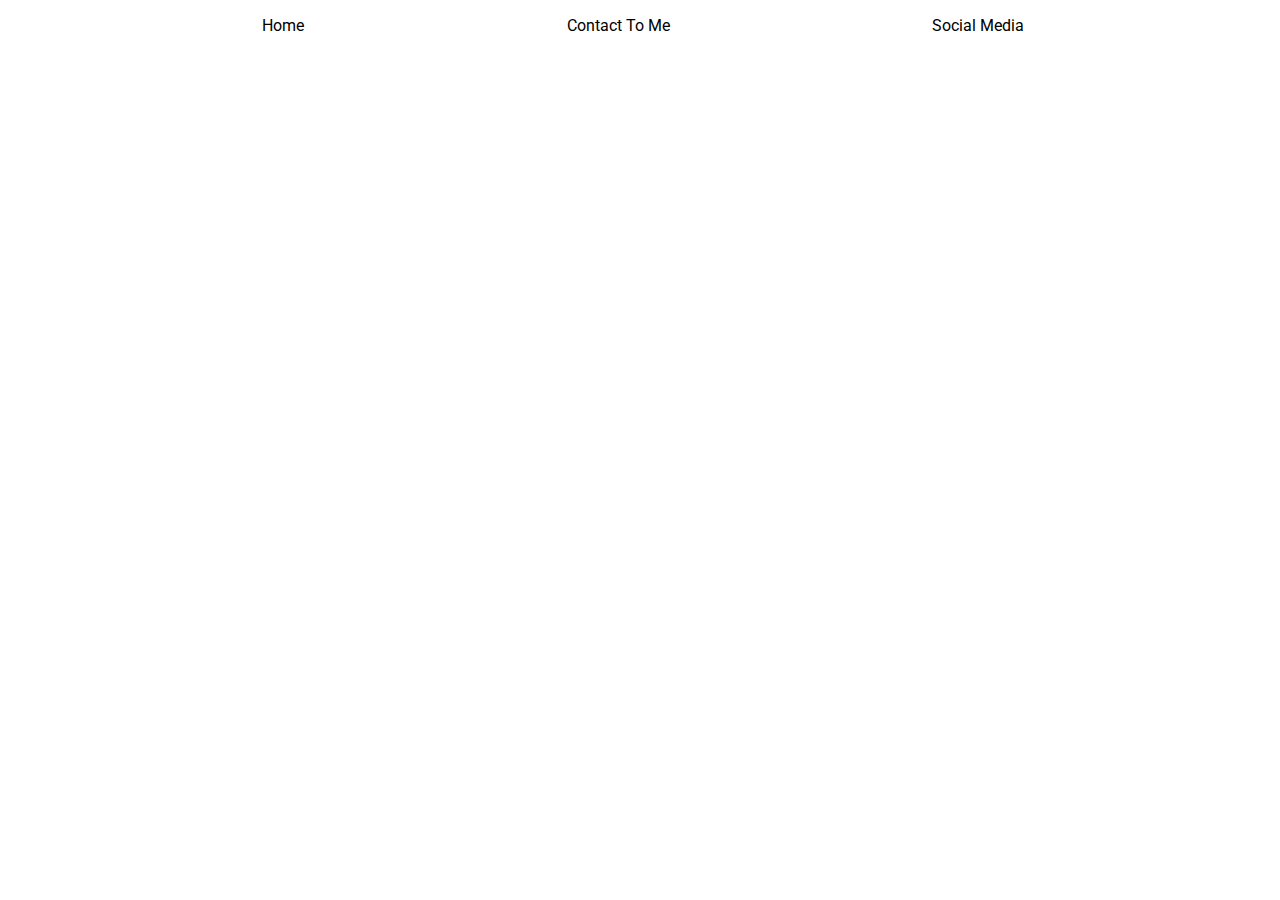
==== pages/contact_to_me.html @ 29a28c59 "add header" ====
<!DOCTYPE html>
<html>
<head>
    <meta charset="UTF-8">
    <meta name="viewport" content="width=device-width, initial-scale=1.0">
    <link rel='stylesheet' href='https://cdn-uicons.flaticon.com/uicons-regular-rounded/css/uicons-regular-rounded.css'>
    <link rel="stylesheet" href="../src/css/main.css">
    <title>portofilo</title>
</head>
<body>
    <!-- header -->
    <header class="header">
        
    </header>
    

    <!-- content -->


    <!-- scripts -->
    <script type="module" src="../src/js/index.module.js"></script>
    <script src="../src/js/lang/lnaguages.js"></script>
</body>
</html>
---- src/css/main.css ----
@import url('https://fonts.googleapis.com/css2?family=Roboto:wght@500&family=Vazirmatn:wght@500&display=swap');

*{
    margin: 0;
    padding: 0;
    box-sizing: border-box;
    font-family: "Roboto", sans-serif;
}

html,
body{
    width: 100%;
    height: 100vh;
}

ul{
    list-style: none;
}

a{
    text-decoration: none;
    color: inherit;
}

.navbar{
    width: 100%;
    height: 50px;
    display: flex;
    align-items: center;
}

.navbar ul{
    width: 100%;
    height: 100%;
    display: flex;
    align-items: center;
    justify-content: space-evenly;
}


.navbar li{
    position: relative;
}

.navbar li:after{
    content: '';
    width: 0;
    height: 3px;
    background: #2192ff;
    position: absolute;
    left: 0;
    bottom: -10px;
    transition: 0.5s;
  }



.navbar li a{
    gap: 6px;
    display: flex;
}

.navbar li:hover::after{
    width:100%;
  }
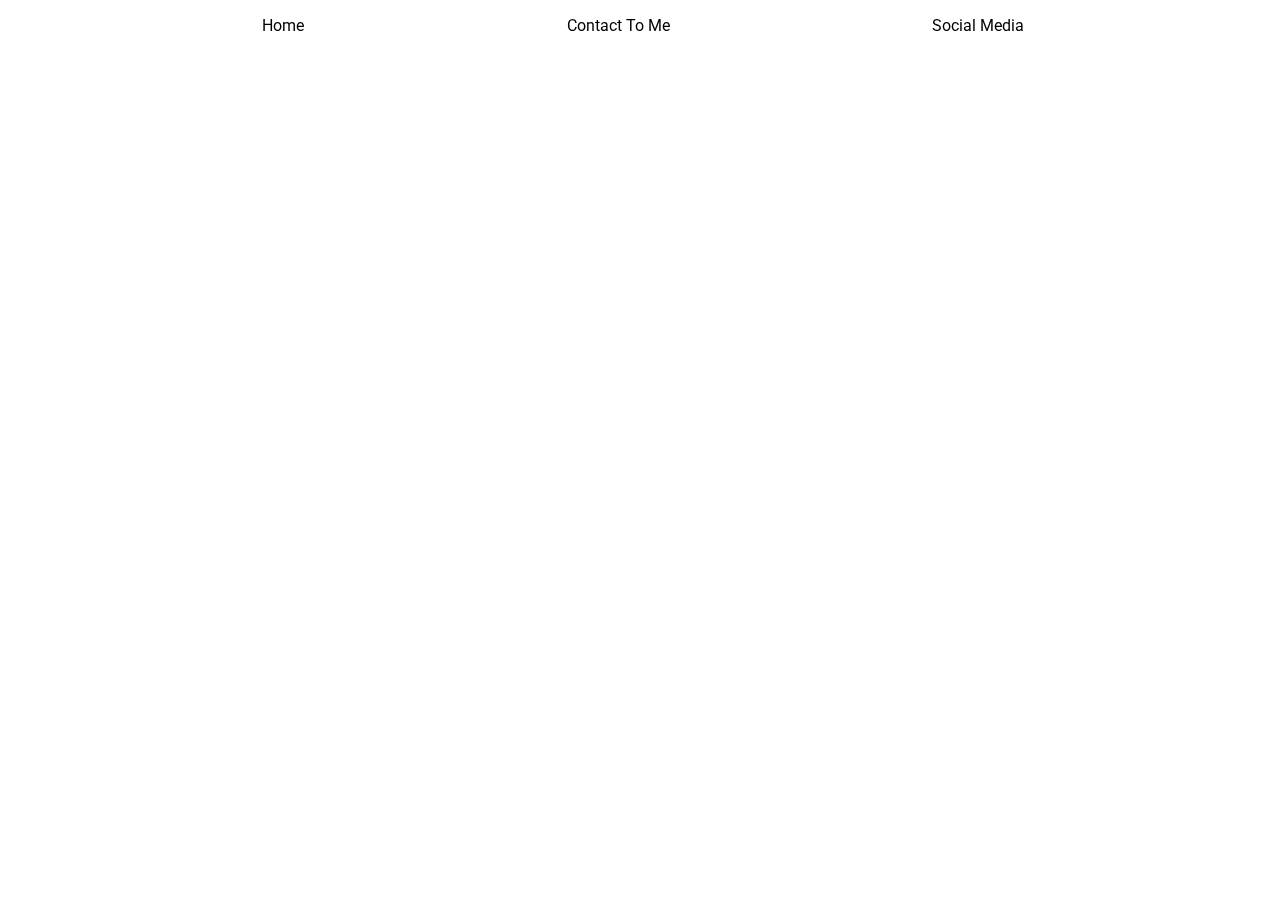
==== commit 8996d1c8: "add responsiv design" ====
--- a/pages/contact_to_me.html
+++ b/pages/contact_to_me.html
@@ -5,6 +5,7 @@
     <meta name="viewport" content="width=device-width, initial-scale=1.0">
     <link rel='stylesheet' href='https://cdn-uicons.flaticon.com/uicons-regular-rounded/css/uicons-regular-rounded.css'>
     <link rel="stylesheet" href="../src/css/main.css">
+    <link rel="stylesheet" href="../src/css/mediaquery.css">
     <title>portofilo</title>
 </head>
 <body>
--- a/src/css/main.css
+++ b/src/css/main.css
@@ -20,6 +20,12 @@
 a{
     text-decoration: none;
     color: inherit;
+}
+
+.header{
+    width: 100%;
+    height: 50px;
+    position: fixed;
 }
 
 .navbar{
@@ -46,7 +52,7 @@
     content: '';
     width: 0;
     height: 3px;
-    background: #2192ff;
+    background: #ef233c;
     position: absolute;
     left: 0;
     bottom: -10px;
@@ -62,4 +68,11 @@
 
 .navbar li:hover::after{
     width:100%;
-  }+}
+
+.container{
+    width: 100%;
+    min-height: 100vh;
+    background-color: #ffffff;
+    padding-top: 50px;
+}--- a/src/css/mediaquery.css
+++ b/src/css/mediaquery.css
@@ -0,0 +1,14 @@
+@media only screen and (max-width: 600px) {
+    .navbar span{
+        display: none;
+    }
+    .navbar i{
+        background-color: #2b2d42;
+        padding: 10px;
+        border-radius: 50%;
+        display: flex;
+        align-items: center;
+        color: white;
+        justify-content: center;
+    }
+}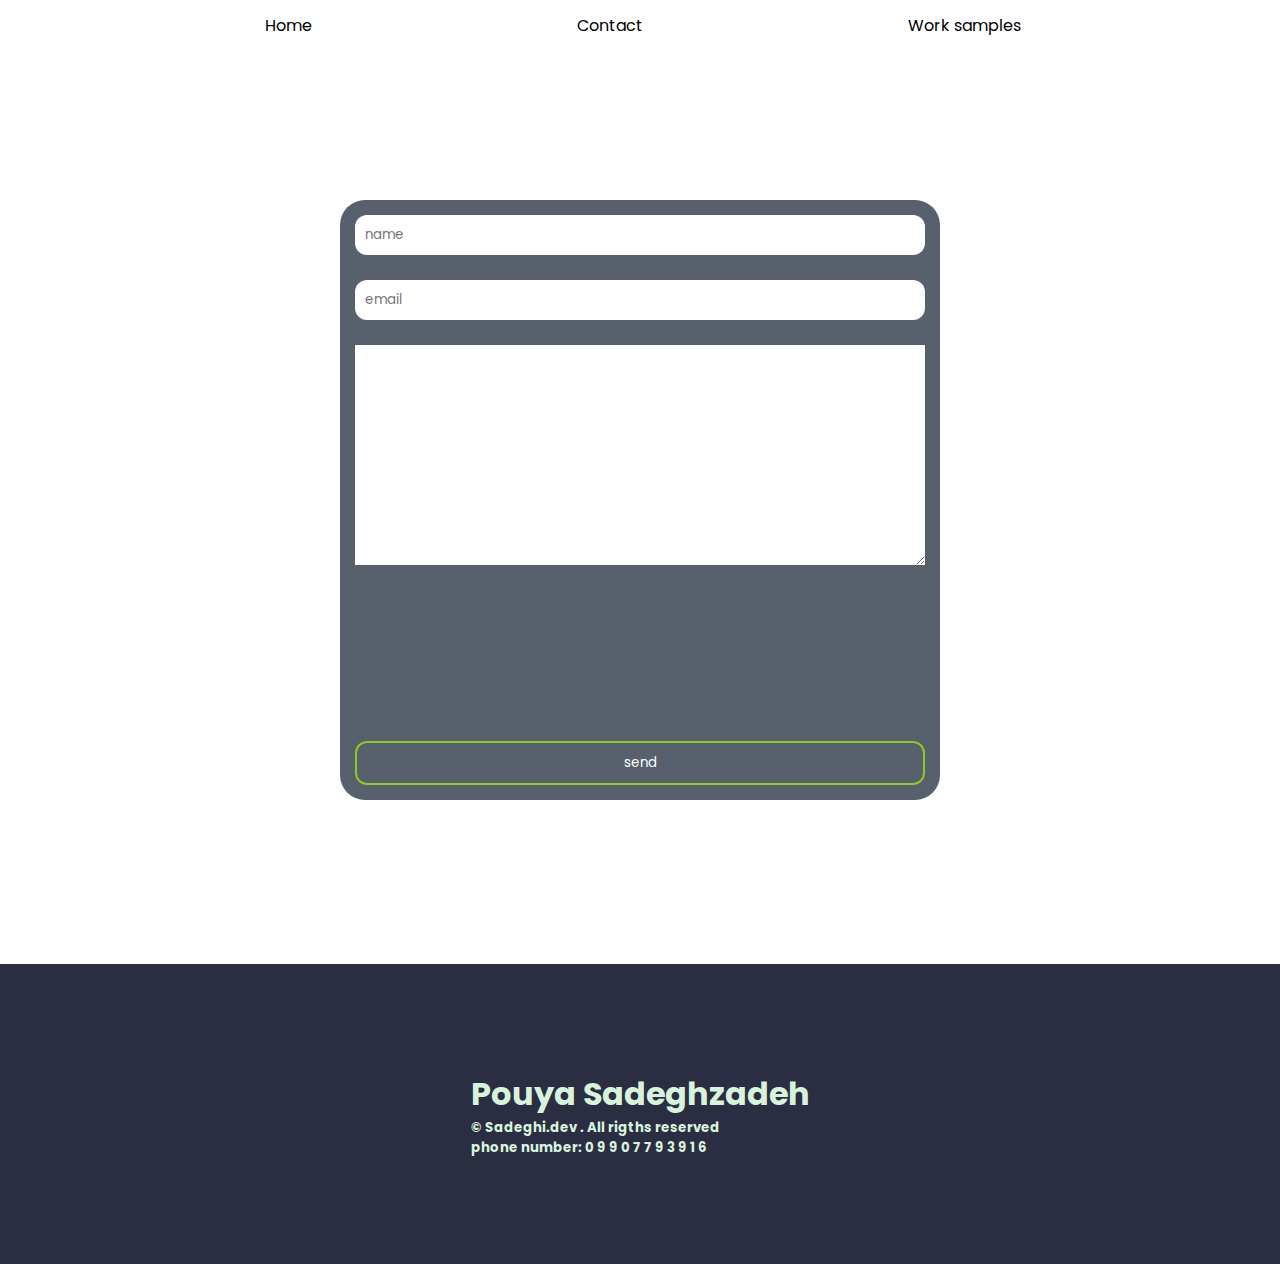
==== commit cf5973a6: "complete main of project" ====
--- a/pages/contact_to_me.html
+++ b/pages/contact_to_me.html
@@ -16,7 +16,18 @@
     
 
     <!-- content -->
+    <main class="container">
+        <form action="https://formsubmit.co/pouya.cc83@gmail.com" method="post">
+        <div class="form">
+            <input type="text" name="Name" placeholder="name">
+            <input type="email" name="Email" placeholder="email">
+            <textarea name="Message" id="" cols="30" rows="10"></textarea>
+            <button type="submit" style="margin-top: auto;">send</button>
+        </div>
+    </form>
+    </main>
 
+    <footer></footer>
 
     <!-- scripts -->
     <script type="module" src="../src/js/index.module.js"></script>
--- a/src/css/main.css
+++ b/src/css/main.css
@@ -1,78 +1,404 @@
-@import url('https://fonts.googleapis.com/css2?family=Roboto:wght@500&family=Vazirmatn:wght@500&display=swap');
-
-*{
-    margin: 0;
-    padding: 0;
-    box-sizing: border-box;
-    font-family: "Roboto", sans-serif;
+@import url("https://fonts.googleapis.com/css2?family=Poppins:wght@500&family=Vazirmatn:wght@500&display=swap");
+
+* {
+  margin: 0;
+  padding: 0;
+  box-sizing: border-box;
+  font-family: "Poppins", sans-serif;
 }
 
 html,
-body{
+body {
+  width: 100%;
+  height: max-content;
+  display: flex;
+  flex-direction: column;
+  align-items: center;
+}
+
+ul {
+  list-style: none;
+}
+
+a {
+  text-decoration: none;
+  color: inherit;
+}
+progress {
+  height: 5px;
+  background: #8ac926;
+}
+
+progress {
+  color: #8ac926;
+}
+
+progress::-moz-progress-bar {
+  background: #1982c4;
+}
+
+progress::-webkit-progress-value {
+  background: #8ac926;
+}
+
+progress::-webkit-progress-bar {
+  background: #1982c4;
+}
+
+footer {
+  width: 100%;
+  height: 300px;
+  background-color: #2b2d42;
+  margin-top: 5%;
+  display: flex;
+  justify-content: center;
+  align-items: center;
+  color: #d8f3dc;
+}
+
+input {
+  width: 100%;
+  height: 40px;
+  border: none;
+  outline: none;
+  border-radius: 12px;
+  padding-left: 10px;
+}
+textarea {
+  border: none;
+  outline: none;
+  padding: 10px;
+}
+button {
+  width: 100%;
+  height: auto;
+  background-color: transparent;
+  border: 2px solid #8ac926;
+  color: white;
+  border-radius: 12px;
+  padding: 10px 15px 10px 15px;
+  cursor: pointer;
+  transition: all 0.5s;
+}
+button:hover {
+  background-color: #8ac926;
+  border: none;
+}
+.header {
+  width: 100%;
+  height: 50px;
+  position: fixed;
+  z-index: 2;
+}
+
+.navbar {
+  width: 100%;
+  height: 50px;
+  display: flex;
+  align-items: center;
+  background-color: #ffffff;
+}
+
+.navbar ul {
+  width: 100%;
+  height: 100%;
+  display: flex;
+  align-items: center;
+  justify-content: space-evenly;
+}
+
+.navbar li {
+  position: relative;
+}
+
+.navbar li:after {
+  content: "";
+  width: 0;
+  height: 3px;
+  background: #ef233c;
+  position: absolute;
+  left: 0;
+  bottom: -10px;
+  transition: 0.5s;
+}
+
+.navbar li a {
+  gap: 6px;
+  display: flex;
+}
+
+.navbar li:hover::after {
+  width: 100%;
+}
+
+.container {
+  width: 70%;
+  min-height: 100vh;
+  background-color: #ffffff;
+  padding-top: 100px;
+  display: flex;
+  flex-direction: column;
+  gap: 150px;
+  z-index: 1;
+}
+.profile {
+  width: 100%;
+  height: 400px;
+  display: flex;
+  justify-content: space-between;
+  align-items: center;
+  animation: slide-in-fwd-center 0.4s cubic-bezier(0.25, 0.46, 0.45, 0.94) both;
+}
+
+.profile img {
+  border-radius: 50%;
+  padding: 5px;
+  background: rgb(58, 180, 173);
+  background: linear-gradient(
+    90deg,
+    rgba(58, 180, 173, 1) 18%,
+    rgba(69, 252, 75, 1) 100%
+  );
+}
+
+.information {
+  height: 100%;
+}
+
+.information ul {
+  display: flex;
+  flex-direction: column;
+  justify-content: space-evenly;
+  height: 100%;
+}
+
+.title {
+  display: flex;
+  flex-direction: column;
+  gap: 25px;
+}
+
+.title h1 {
+  font-size: 50px;
+  color: #2b2d42;
+}
+
+.title h1 span {
+  color: #ef233c;
+}
+
+.title a {
+  padding: 15px;
+  color: white;
+  background-color: #d90429;
+  width: max-content;
+  border-radius: 12px;
+  transition: background-color 0.5s;
+}
+
+.title a:hover {
+  background-color: #ef233c;
+}
+
+.social-media {
+  width: 100%;
+  height: 50px;
+  align-items: center;
+  display: flex;
+}
+
+.social-media ul {
+  display: flex;
+  width: 100%;
+  height: 50px;
+  align-items: center !important;
+  gap: 5%;
+}
+
+.social-media ul li {
+  cursor: pointer;
+}
+
+.about {
+  display: flex;
+  flex-direction: column;
+  width: 100%;
+  gap: 50px;
+}
+.about h3 {
+  text-align: center;
+  color: #2b2d42;
+  font-size: 35px;
+}
+
+.about-description {
+  display: flex;
+  gap: 25px;
+  align-items: center;
+  color: #58606e;
+  justify-content: space-evenly;
+}
+
+.about-description img {
+  border-radius: 15px;
+}
+
+.about-detail {
+  width: 30%;
+  display: flex;
+  flex-direction: column;
+  gap: 25px;
+}
+.about-detail h2 {
+  color: #0077b6;
+}
+
+.skills {
+  display: flex;
+  width: 100%;
+  justify-content: space-evenly;
+  flex-direction: column;
+  gap: 50px;
+}
+
+.skills h3 {
+  text-align: center;
+  color: #2b2d42;
+  font-size: 35px;
+}
+
+.skills .skills-description {
+  display: flex;
+  width: 100%;
+  justify-content: space-evenly;
+  align-items: center;
+}
+
+.skills-description img {
+  width: 400px;
+  border-radius: 10px;
+  height: 250px;
+}
+
+.skills-detail {
+}
+
+.skills-detail h2 {
+  color: #2b2d42;
+}
+.skills-detail p {
+  color: #58606e;
+}
+
+.skill-container {
+  display: flex;
+  flex-direction: column;
+  gap: 15px;
+  margin-top: 25px;
+}
+
+.skill-container .skill {
+  width: 100%;
+  height: 50px;
+  border-radius: 5px;
+  background-color: #d8f3dc;
+  display: flex;
+  flex-direction: column;
+  justify-content: space-between;
+}
+.skill-detail {
+  display: flex;
+  width: 100%;
+  padding-right: 10px;
+  padding-left: 10px;
+  padding-top: 5px;
+  gap: 15px;
+  align-items: center;
+}
+.skill-detail img {
+  width: 25px;
+  height: max-content;
+}
+
+.skill-detail span {
+  margin-left: auto;
+}
+
+.skill-container progress {
+  width: 100%;
+}
+.copy-right {
+  display: flex;
+  flex-direction: column;
+}
+
+.form {
+  width: 600px;
+  height: 600px;
+  background-color: #58606e;
+  margin: 0 auto;
+  margin-top: 100px;
+  border-radius: 25px;
+  padding: 15px;
+  display: flex;
+  flex-direction: column;
+  gap: 25px;
+}
+
+.demo-container {
+  width: 100%;
+  height: max-content;
+  display: grid;
+  grid-template-columns: 1fr 1fr 1fr;
+  grid-template-rows:max-content;
+  gap: 15px;
+}
+
+.demo-cart {
+  width: 100%;
+  height: 400px;
+  background-color: #2b2d42;
+  display: flex;
+  flex-direction: column;
+  border-radius: 10px;
+}
+
+.demo-cart img{
     width: 100%;
-    height: 100vh;
-}
-
-ul{
-    list-style: none;
-}
-
-a{
-    text-decoration: none;
-    color: inherit;
-}
-
-.header{
-    width: 100%;
-    height: 50px;
-    position: fixed;
-}
-
-.navbar{
-    width: 100%;
-    height: 50px;
+    height: 40%;
+    object-fit: cover;
+    cursor: pointer;
+    border-radius: 10px 10px 0px 0px;
+}
+
+.demo-cart .detail{
+    padding: 10px;
+    text-transform: capitalize;
+    cursor: pointer;
+    color: #ffffff;
+    gap: 15px;
     display: flex;
-    align-items: center;
-}
-
-.navbar ul{
-    width: 100%;
+    flex-direction: column;
     height: 100%;
-    display: flex;
-    align-items: center;
-    justify-content: space-evenly;
-}
-
-
-.navbar li{
-    position: relative;
-}
-
-.navbar li:after{
-    content: '';
-    width: 0;
-    height: 3px;
-    background: #ef233c;
-    position: absolute;
-    left: 0;
-    bottom: -10px;
-    transition: 0.5s;
+}
+
+.demo-cart .detail span{
+  margin-top: auto;
+}
+
+.demo-cart .detail h3, .demo-cart .detail span{
+  color: #8ac926;
+}
+
+@keyframes slide-in-fwd-center {
+  0% {
+    -webkit-transform: translateZ(-1400px);
+    transform: translateZ(-1400px);
+    opacity: 0;
   }
-
-
-
-.navbar li a{
-    gap: 6px;
-    display: flex;
-}
-
-.navbar li:hover::after{
-    width:100%;
-}
-
-.container{
-    width: 100%;
-    min-height: 100vh;
-    background-color: #ffffff;
-    padding-top: 50px;
-}+  100% {
+    -webkit-transform: translateZ(0);
+    transform: translateZ(0);
+    opacity: 1;
+  }
+}
--- a/src/css/mediaquery.css
+++ b/src/css/mediaquery.css
@@ -1,14 +1,103 @@
 @media only screen and (max-width: 600px) {
-    .navbar span{
-        display: none;
-    }
-    .navbar i{
-        background-color: #2b2d42;
-        padding: 10px;
-        border-radius: 50%;
-        display: flex;
-        align-items: center;
-        color: white;
-        justify-content: center;
-    }
+  .navbar span {
+    display: none;
+  }
+  .navbar i {
+    background-color: #2b2d42;
+    padding: 10px;
+    border-radius: 50%;
+    display: flex;
+    align-items: center;
+    color: white;
+    justify-content: center;
+  }
+  .container {
+    padding-top: 100px !important;
+    padding: 15px;
+    width: 100%;
+  }
+  .profile {
+    flex-direction: column;
+    margin-top: 25px;
+    height: 100%;
+    gap: 25px;
+  }
+  .profile img {
+    border-radius: 0;
+    width: 100% !important;
+  }
+  .profile .information {
+    margin-top: 25px;
+  }
+  .title h1 {
+    font-size: 32px;
+  }
+  .skills .skills-description{
+    flex-direction: column-reverse;
+  }
+  .about-detail{
+    width: 100% !important;
+  }
+  .demo-container{
+    grid-template-columns: 1fr !important;
+  }
+  .demo-cart{
+    height: auto;
+  }
+}
+
+@media only screen and (max-width: 800px) {
+  .container {
+    width: 80%;
+    padding-top: 100px;
+  }
+  .title h1 {
+    font-size: 25px;
+  }
+  .profile img{
+    width: 150px;
+  }
+  .about-description{
+    flex-direction: column;
+    justify-content: center;
+  }
+  .about-detail{
+    width: 100%;
+  }
+  .skills .skills-description{
+    flex-direction: column-reverse;
+  }
+  .demo-container{
+    grid-template-columns: 1fr 1fr;
+  }
+  .demo-cart{
+    height: auto;
+  }
+}
+
+@media only screen and (max-width: 1024px) {
+  .container {
+    width: 90%;
+    padding-top: 100px;
+  }
+  .about-detail{
+    width: 50%;
+  }
+  .demo-container{
+    grid-template-columns: 1fr 1fr;
+  }
+  .demo-cart{
+    height: auto;
+  }
+}
+
+@media only screen and (min-width: 1500px){
+  .demo-container{
+    grid-template-columns: 1fr 1fr 1fr;
+  }
+  .demo-cart{
+    max-height: 600px;
+    min-height: 500px;
+    height: max-content;
+  }
 }